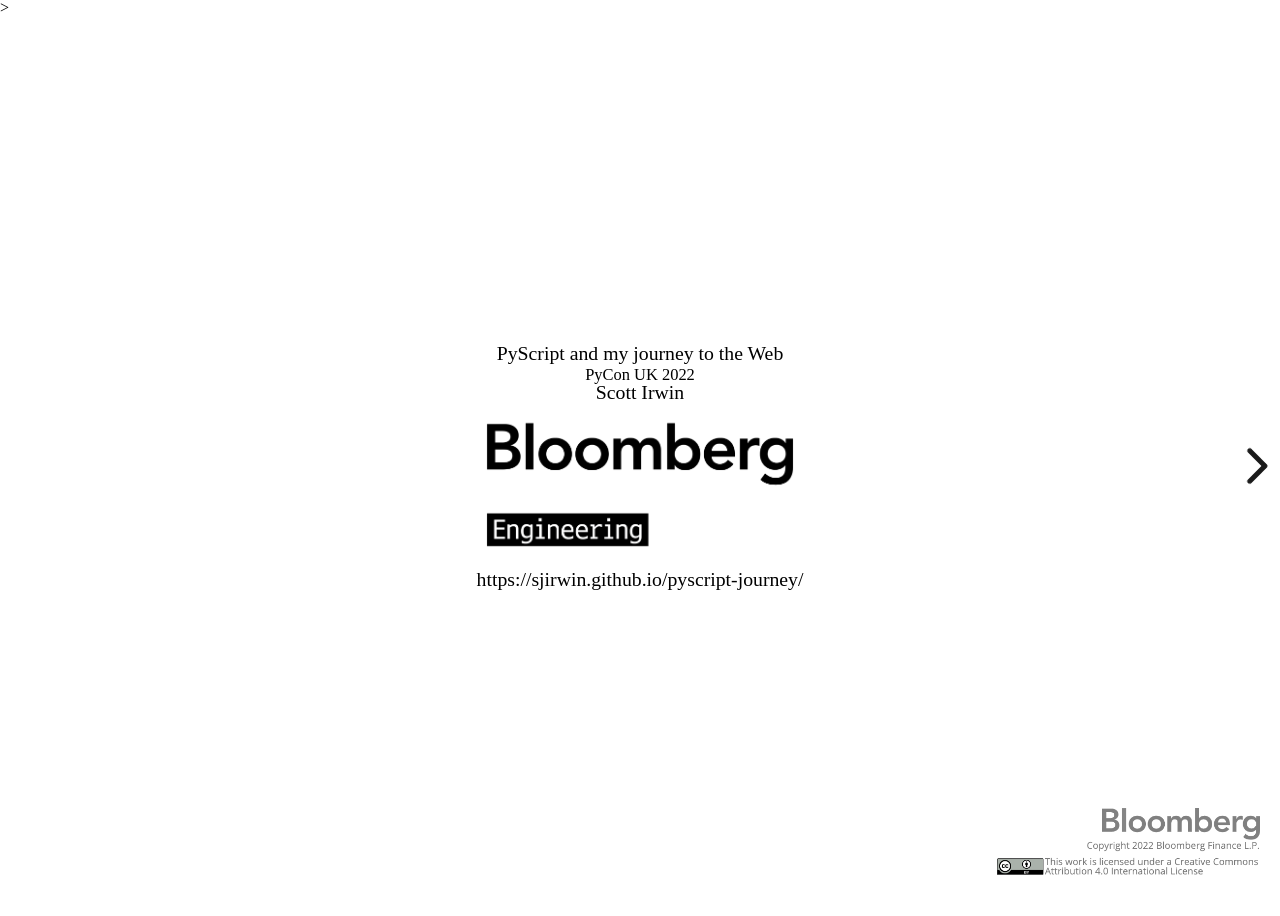
==== index.html @ 64b46bfd "boot strap reveal.js presentation" ====
<!doctype html>
<html>
	<head>
		<meta charset="utf-8">
		<meta name="viewport" content="width=device-width, initial-scale=1.0, maximum-scale=1.0, user-scalable=no">

		<title>PyScript and my journey to the Web</title>

		<link rel="stylesheet" href="dist/reset.css">
		<link rel="stylesheet" href="dist/reveal.css">
		<link rel="stylesheet" href="dist/theme/white-modified.css">

		<!-- Theme used for syntax highlighted code -->
		<link rel="stylesheet" href="plugin/highlight/monokai.css">

		<!-- re-enable footer -->>
		<link rel="stylesheet" href="styles/bloomberg.css">
	</head>
	<body>
		<div class="reveal">
			<div class="slides">
				<section data-markdown="slides.md"
                	data-separator="^^\r?\n---\r?\n$"
                 	data-separator-vertical="^\r?\n------\r?\n$"
                 	data-separator-notes="^Note:"
                 	data-charset="iso-8859-15"
                 	data-transition="slide">
        		</section>
			</div>
		</div>

		<script src="dist/reveal.js"></script>
		<script src="plugin/notes/notes.js"></script>
		<script src="plugin/markdown/markdown.js"></script>
		<script src="plugin/highlight/highlight.js"></script>
		<script>
			// More info about initialization & config:
			// - https://revealjs.com/initialization/
			// - https://revealjs.com/config/
			Reveal.initialize({
				hash: true,

				controlsLayout: 'edges',

				// Learn about plugins: https://revealjs.com/plugins/
				plugins: [ RevealMarkdown, RevealHighlight, RevealNotes ]
			});
		</script>
	</body>
	<footer><img src='images/bloomberg-copyright-with-cc-license.png'></footer>
</html>
---- dist/reveal.css ----
/*!
* reveal.js 4.3.1
* https://revealjs.com
* MIT licensed
*
* Copyright (C) 2011-2022 Hakim El Hattab, https://hakim.se
*/
.reveal .r-stretch,.reveal .stretch{max-width:none;max-height:none}.reveal pre.r-stretch code,.reveal pre.stretch code{height:100%;max-height:100%;box-sizing:border-box}.reveal .r-fit-text{display:inline-block;white-space:nowrap}.reveal .r-stack{display:grid}.reveal .r-stack>*{grid-area:1/1;margin:auto}.reveal .r-hstack,.reveal .r-vstack{display:flex}.reveal .r-hstack img,.reveal .r-hstack video,.reveal .r-vstack img,.reveal .r-vstack video{min-width:0;min-height:0;object-fit:contain}.reveal .r-vstack{flex-direction:column;align-items:center;justify-content:center}.reveal .r-hstack{flex-direction:row;align-items:center;justify-content:center}.reveal .items-stretch{align-items:stretch}.reveal .items-start{align-items:flex-start}.reveal .items-center{align-items:center}.reveal .items-end{align-items:flex-end}.reveal .justify-between{justify-content:space-between}.reveal .justify-around{justify-content:space-around}.reveal .justify-start{justify-content:flex-start}.reveal .justify-center{justify-content:center}.reveal .justify-end{justify-content:flex-end}html.reveal-full-page{width:100%;height:100%;height:100vh;height:calc(var(--vh,1vh) * 100);overflow:hidden}.reveal-viewport{height:100%;overflow:hidden;position:relative;line-height:1;margin:0;background-color:#fff;color:#000}.reveal-viewport:fullscreen{top:0!important;left:0!important;width:100%!important;height:100%!important;transform:none!important}.reveal .slides section .fragment{opacity:0;visibility:hidden;transition:all .2s ease;will-change:opacity}.reveal .slides section .fragment.visible{opacity:1;visibility:inherit}.reveal .slides section .fragment.disabled{transition:none}.reveal .slides section .fragment.grow{opacity:1;visibility:inherit}.reveal .slides section .fragment.grow.visible{transform:scale(1.3)}.reveal .slides section .fragment.shrink{opacity:1;visibility:inherit}.reveal .slides section .fragment.shrink.visible{transform:scale(.7)}.reveal .slides section .fragment.zoom-in{transform:scale(.1)}.reveal .slides section .fragment.zoom-in.visible{transform:none}.reveal .slides section .fragment.fade-out{opacity:1;visibility:inherit}.reveal .slides section .fragment.fade-out.visible{opacity:0;visibility:hidden}.reveal .slides section .fragment.semi-fade-out{opacity:1;visibility:inherit}.reveal .slides section .fragment.semi-fade-out.visible{opacity:.5;visibility:inherit}.reveal .slides section .fragment.strike{opacity:1;visibility:inherit}.reveal .slides section .fragment.strike.visible{text-decoration:line-through}.reveal .slides section .fragment.fade-up{transform:translate(0,40px)}.reveal .slides section .fragment.fade-up.visible{transform:translate(0,0)}.reveal .slides section .fragment.fade-down{transform:translate(0,-40px)}.reveal .slides section .fragment.fade-down.visible{transform:translate(0,0)}.reveal .slides section .fragment.fade-right{transform:translate(-40px,0)}.reveal .slides section .fragment.fade-right.visible{transform:translate(0,0)}.reveal .slides section .fragment.fade-left{transform:translate(40px,0)}.reveal .slides section .fragment.fade-left.visible{transform:translate(0,0)}.reveal .slides section .fragment.current-visible,.reveal .slides section .fragment.fade-in-then-out{opacity:0;visibility:hidden}.reveal .slides section .fragment.current-visible.current-fragment,.reveal .slides section .fragment.fade-in-then-out.current-fragment{opacity:1;visibility:inherit}.reveal .slides section .fragment.fade-in-then-semi-out{opacity:0;visibility:hidden}.reveal .slides section .fragment.fade-in-then-semi-out.visible{opacity:.5;visibility:inherit}.reveal .slides section .fragment.fade-in-then-semi-out.current-fragment{opacity:1;visibility:inherit}.reveal .slides section .fragment.highlight-blue,.reveal .slides section .fragment.highlight-current-blue,.reveal .slides section .fragment.highlight-current-green,.reveal .slides section .fragment.highlight-current-red,.reveal .slides section .fragment.highlight-green,.reveal .slides section .fragment.highlight-red{opacity:1;visibility:inherit}.reveal .slides section .fragment.highlight-red.visible{color:#ff2c2d}.reveal .slides section .fragment.highlight-green.visible{color:#17ff2e}.reveal .slides section .fragment.highlight-blue.visible{color:#1b91ff}.reveal .slides section .fragment.highlight-current-red.current-fragment{color:#ff2c2d}.reveal .slides section .fragment.highlight-current-green.current-fragment{color:#17ff2e}.reveal .slides section .fragment.highlight-current-blue.current-fragment{color:#1b91ff}.reveal:after{content:"";font-style:italic}.reveal iframe{z-index:1}.reveal a{position:relative}@keyframes bounce-right{0%,10%,25%,40%,50%{transform:translateX(0)}20%{transform:translateX(10px)}30%{transform:translateX(-5px)}}@keyframes bounce-left{0%,10%,25%,40%,50%{transform:translateX(0)}20%{transform:translateX(-10px)}30%{transform:translateX(5px)}}@keyframes bounce-down{0%,10%,25%,40%,50%{transform:translateY(0)}20%{transform:translateY(10px)}30%{transform:translateY(-5px)}}.reveal .controls{display:none;position:absolute;top:auto;bottom:12px;right:12px;left:auto;z-index:11;color:#000;pointer-events:none;font-size:10px}.reveal .controls button{position:absolute;padding:0;background-color:transparent;border:0;outline:0;cursor:pointer;color:currentColor;transform:scale(.9999);transition:color .2s ease,opacity .2s ease,transform .2s ease;z-index:2;pointer-events:auto;font-size:inherit;visibility:hidden;opacity:0;-webkit-appearance:none;-webkit-tap-highlight-color:transparent}.reveal .controls .controls-arrow:after,.reveal .controls .controls-arrow:before{content:"";position:absolute;top:0;left:0;width:2.6em;height:.5em;border-radius:.25em;background-color:currentColor;transition:all .15s ease,background-color .8s ease;transform-origin:.2em 50%;will-change:transform}.reveal .controls .controls-arrow{position:relative;width:3.6em;height:3.6em}.reveal .controls .controls-arrow:before{transform:translateX(.5em) translateY(1.55em) rotate(45deg)}.reveal .controls .controls-arrow:after{transform:translateX(.5em) translateY(1.55em) rotate(-45deg)}.reveal .controls .controls-arrow:hover:before{transform:translateX(.5em) translateY(1.55em) rotate(40deg)}.reveal .controls .controls-arrow:hover:after{transform:translateX(.5em) translateY(1.55em) rotate(-40deg)}.reveal .controls .controls-arrow:active:before{transform:translateX(.5em) translateY(1.55em) rotate(36deg)}.reveal .controls .controls-arrow:active:after{transform:translateX(.5em) translateY(1.55em) rotate(-36deg)}.reveal .controls .navigate-left{right:6.4em;bottom:3.2em;transform:translateX(-10px)}.reveal .controls .navigate-left.highlight{animation:bounce-left 2s 50 both ease-out}.reveal .controls .navigate-right{right:0;bottom:3.2em;transform:translateX(10px)}.reveal .controls .navigate-right .controls-arrow{transform:rotate(180deg)}.reveal .controls .navigate-right.highlight{animation:bounce-right 2s 50 both ease-out}.reveal .controls .navigate-up{right:3.2em;bottom:6.4em;transform:translateY(-10px)}.reveal .controls .navigate-up .controls-arrow{transform:rotate(90deg)}.reveal .controls .navigate-down{right:3.2em;bottom:-1.4em;padding-bottom:1.4em;transform:translateY(10px)}.reveal .controls .navigate-down .controls-arrow{transform:rotate(-90deg)}.reveal .controls .navigate-down.highlight{animation:bounce-down 2s 50 both ease-out}.reveal .controls[data-controls-back-arrows=faded] .navigate-up.enabled{opacity:.3}.reveal .controls[data-controls-back-arrows=faded] .navigate-up.enabled:hover{opacity:1}.reveal .controls[data-controls-back-arrows=hidden] .navigate-up.enabled{opacity:0;visibility:hidden}.reveal .controls .enabled{visibility:visible;opacity:.9;cursor:pointer;transform:none}.reveal .controls .enabled.fragmented{opacity:.5}.reveal .controls .enabled.fragmented:hover,.reveal .controls .enabled:hover{opacity:1}.reveal:not(.rtl) .controls[data-controls-back-arrows=faded] .navigate-left.enabled{opacity:.3}.reveal:not(.rtl) .controls[data-controls-back-arrows=faded] .navigate-left.enabled:hover{opacity:1}.reveal:not(.rtl) .controls[data-controls-back-arrows=hidden] .navigate-left.enabled{opacity:0;visibility:hidden}.reveal.rtl .controls[data-controls-back-arrows=faded] .navigate-right.enabled{opacity:.3}.reveal.rtl .controls[data-controls-back-arrows=faded] .navigate-right.enabled:hover{opacity:1}.reveal.rtl .controls[data-controls-back-arrows=hidden] .navigate-right.enabled{opacity:0;visibility:hidden}.reveal[data-navigation-mode=linear].has-horizontal-slides .navigate-down,.reveal[data-navigation-mode=linear].has-horizontal-slides .navigate-up{display:none}.reveal:not(.has-vertical-slides) .controls .navigate-left,.reveal[data-navigation-mode=linear].has-horizontal-slides .navigate-left{bottom:1.4em;right:5.5em}.reveal:not(.has-vertical-slides) .controls .navigate-right,.reveal[data-navigation-mode=linear].has-horizontal-slides .navigate-right{bottom:1.4em;right:.5em}.reveal:not(.has-horizontal-slides) .controls .navigate-up{right:1.4em;bottom:5em}.reveal:not(.has-horizontal-slides) .controls .navigate-down{right:1.4em;bottom:.5em}.reveal.has-dark-background .controls{color:#fff}.reveal.has-light-background .controls{color:#000}.reveal.no-hover .controls .controls-arrow:active:before,.reveal.no-hover .controls .controls-arrow:hover:before{transform:translateX(.5em) translateY(1.55em) rotate(45deg)}.reveal.no-hover .controls .controls-arrow:active:after,.reveal.no-hover .controls .controls-arrow:hover:after{transform:translateX(.5em) translateY(1.55em) rotate(-45deg)}@media screen and (min-width:500px){.reveal .controls[data-controls-layout=edges]{top:0;right:0;bottom:0;left:0}.reveal .controls[data-controls-layout=edges] .navigate-down,.reveal .controls[data-controls-layout=edges] .navigate-left,.reveal .controls[data-controls-layout=edges] .navigate-right,.reveal .controls[data-controls-layout=edges] .navigate-up{bottom:auto;right:auto}.reveal .controls[data-controls-layout=edges] .navigate-left{top:50%;left:.8em;margin-top:-1.8em}.reveal .controls[data-controls-layout=edges] .navigate-right{top:50%;right:.8em;margin-top:-1.8em}.reveal .controls[data-controls-layout=edges] .navigate-up{top:.8em;left:50%;margin-left:-1.8em}.reveal .controls[data-controls-layout=edges] .navigate-down{bottom:-.3em;left:50%;margin-left:-1.8em}}.reveal .progress{position:absolute;display:none;height:3px;width:100%;bottom:0;left:0;z-index:10;background-color:rgba(0,0,0,.2);color:#fff}.reveal .progress:after{content:"";display:block;position:absolute;height:10px;width:100%;top:-10px}.reveal .progress span{display:block;height:100%;width:100%;background-color:currentColor;transition:transform .8s cubic-bezier(.26,.86,.44,.985);transform-origin:0 0;transform:scaleX(0)}.reveal .slide-number{position:absolute;display:block;right:8px;bottom:8px;z-index:31;font-family:Helvetica,sans-serif;font-size:12px;line-height:1;color:#fff;background-color:rgba(0,0,0,.4);padding:5px}.reveal .slide-number a{color:currentColor}.reveal .slide-number-delimiter{margin:0 3px}.reveal{position:relative;width:100%;height:100%;overflow:hidden;touch-action:pinch-zoom}.reveal.embedded{touch-action:pan-y}.reveal .slides{position:absolute;width:100%;height:100%;top:0;right:0;bottom:0;left:0;margin:auto;pointer-events:none;overflow:visible;z-index:1;text-align:center;perspective:600px;perspective-origin:50% 40%}.reveal .slides>section{perspective:600px}.reveal .slides>section,.reveal .slides>section>section{display:none;position:absolute;width:100%;pointer-events:auto;z-index:10;transform-style:flat;transition:transform-origin .8s cubic-bezier(.26,.86,.44,.985),transform .8s cubic-bezier(.26,.86,.44,.985),visibility .8s cubic-bezier(.26,.86,.44,.985),opacity .8s cubic-bezier(.26,.86,.44,.985)}.reveal[data-transition-speed=fast] .slides section{transition-duration:.4s}.reveal[data-transition-speed=slow] .slides section{transition-duration:1.2s}.reveal .slides section[data-transition-speed=fast]{transition-duration:.4s}.reveal .slides section[data-transition-speed=slow]{transition-duration:1.2s}.reveal .slides>section.stack{padding-top:0;padding-bottom:0;pointer-events:none;height:100%}.reveal .slides>section.present,.reveal .slides>section>section.present{display:block;z-index:11;opacity:1}.reveal .slides>section:empty,.reveal .slides>section>section:empty,.reveal .slides>section>section[data-background-interactive],.reveal .slides>section[data-background-interactive]{pointer-events:none}.reveal.center,.reveal.center .slides,.reveal.center .slides section{min-height:0!important}.reveal .slides>section:not(.present),.reveal .slides>section>section:not(.present){pointer-events:none}.reveal.overview .slides>section,.reveal.overview .slides>section>section{pointer-events:auto}.reveal .slides>section.future,.reveal .slides>section.future>section,.reveal .slides>section.past,.reveal .slides>section.past>section,.reveal .slides>section>section.future,.reveal .slides>section>section.past{opacity:0}.reveal .slides>section[data-transition=slide].past,.reveal .slides>section[data-transition~=slide-out].past,.reveal.slide .slides>section:not([data-transition]).past{transform:translate(-150%,0)}.reveal .slides>section[data-transition=slide].future,.reveal .slides>section[data-transition~=slide-in].future,.reveal.slide .slides>section:not([data-transition]).future{transform:translate(150%,0)}.reveal .slides>section>section[data-transition=slide].past,.reveal .slides>section>section[data-transition~=slide-out].past,.reveal.slide .slides>section>section:not([data-transition]).past{transform:translate(0,-150%)}.reveal .slides>section>section[data-transition=slide].future,.reveal .slides>section>section[data-transition~=slide-in].future,.reveal.slide .slides>section>section:not([data-transition]).future{transform:translate(0,150%)}.reveal .slides>section[data-transition=linear].past,.reveal .slides>section[data-transition~=linear-out].past,.reveal.linear .slides>section:not([data-transition]).past{transform:translate(-150%,0)}.reveal .slides>section[data-transition=linear].future,.reveal .slides>section[data-transition~=linear-in].future,.reveal.linear .slides>section:not([data-transition]).future{transform:translate(150%,0)}.reveal .slides>section>section[data-transition=linear].past,.reveal .slides>section>section[data-transition~=linear-out].past,.reveal.linear .slides>section>section:not([data-transition]).past{transform:translate(0,-150%)}.reveal .slides>section>section[data-transition=linear].future,.reveal .slides>section>section[data-transition~=linear-in].future,.reveal.linear .slides>section>section:not([data-transition]).future{transform:translate(0,150%)}.reveal .slides section[data-transition=default].stack,.reveal.default .slides section.stack{transform-style:preserve-3d}.reveal .slides>section[data-transition=default].past,.reveal .slides>section[data-transition~=default-out].past,.reveal.default .slides>section:not([data-transition]).past{transform:translate3d(-100%,0,0) rotateY(-90deg) translate3d(-100%,0,0)}.reveal .slides>section[data-transition=default].future,.reveal .slides>section[data-transition~=default-in].future,.reveal.default .slides>section:not([data-transition]).future{transform:translate3d(100%,0,0) rotateY(90deg) translate3d(100%,0,0)}.reveal .slides>section>section[data-transition=default].past,.reveal .slides>section>section[data-transition~=default-out].past,.reveal.default .slides>section>section:not([data-transition]).past{transform:translate3d(0,-300px,0) rotateX(70deg) translate3d(0,-300px,0)}.reveal .slides>section>section[data-transition=default].future,.reveal .slides>section>section[data-transition~=default-in].future,.reveal.default .slides>section>section:not([data-transition]).future{transform:translate3d(0,300px,0) rotateX(-70deg) translate3d(0,300px,0)}.reveal .slides section[data-transition=convex].stack,.reveal.convex .slides section.stack{transform-style:preserve-3d}.reveal .slides>section[data-transition=convex].past,.reveal .slides>section[data-transition~=convex-out].past,.reveal.convex .slides>section:not([data-transition]).past{transform:translate3d(-100%,0,0) rotateY(-90deg) translate3d(-100%,0,0)}.reveal .slides>section[data-transition=convex].future,.reveal .slides>section[data-transition~=convex-in].future,.reveal.convex .slides>section:not([data-transition]).future{transform:translate3d(100%,0,0) rotateY(90deg) translate3d(100%,0,0)}.reveal .slides>section>section[data-transition=convex].past,.reveal .slides>section>section[data-transition~=convex-out].past,.reveal.convex .slides>section>section:not([data-transition]).past{transform:translate3d(0,-300px,0) rotateX(70deg) translate3d(0,-300px,0)}.reveal .slides>section>section[data-transition=convex].future,.reveal .slides>section>section[data-transition~=convex-in].future,.reveal.convex .slides>section>section:not([data-transition]).future{transform:translate3d(0,300px,0) rotateX(-70deg) translate3d(0,300px,0)}.reveal .slides section[data-transition=concave].stack,.reveal.concave .slides section.stack{transform-style:preserve-3d}.reveal .slides>section[data-transition=concave].past,.reveal .slides>section[data-transition~=concave-out].past,.reveal.concave .slides>section:not([data-transition]).past{transform:translate3d(-100%,0,0) rotateY(90deg) translate3d(-100%,0,0)}.reveal .slides>section[data-transition=concave].future,.reveal .slides>section[data-transition~=concave-in].future,.reveal.concave .slides>section:not([data-transition]).future{transform:translate3d(100%,0,0) rotateY(-90deg) translate3d(100%,0,0)}.reveal .slides>section>section[data-transition=concave].past,.reveal .slides>section>section[data-transition~=concave-out].past,.reveal.concave .slides>section>section:not([data-transition]).past{transform:translate3d(0,-80%,0) rotateX(-70deg) translate3d(0,-80%,0)}.reveal .slides>section>section[data-transition=concave].future,.reveal .slides>section>section[data-transition~=concave-in].future,.reveal.concave .slides>section>section:not([data-transition]).future{transform:translate3d(0,80%,0) rotateX(70deg) translate3d(0,80%,0)}.reveal .slides section[data-transition=zoom],.reveal.zoom .slides section:not([data-transition]){transition-timing-function:ease}.reveal .slides>section[data-transition=zoom].past,.reveal .slides>section[data-transition~=zoom-out].past,.reveal.zoom .slides>section:not([data-transition]).past{visibility:hidden;transform:scale(16)}.reveal .slides>section[data-transition=zoom].future,.reveal .slides>section[data-transition~=zoom-in].future,.reveal.zoom .slides>section:not([data-transition]).future{visibility:hidden;transform:scale(.2)}.reveal .slides>section>section[data-transition=zoom].past,.reveal .slides>section>section[data-transition~=zoom-out].past,.reveal.zoom .slides>section>section:not([data-transition]).past{transform:scale(16)}.reveal .slides>section>section[data-transition=zoom].future,.reveal .slides>section>section[data-transition~=zoom-in].future,.reveal.zoom .slides>section>section:not([data-transition]).future{transform:scale(.2)}.reveal.cube .slides{perspective:1300px}.reveal.cube .slides section{padding:30px;min-height:700px;backface-visibility:hidden;box-sizing:border-box;transform-style:preserve-3d}.reveal.center.cube .slides section{min-height:0}.reveal.cube .slides section:not(.stack):before{content:"";position:absolute;display:block;width:100%;height:100%;left:0;top:0;background:rgba(0,0,0,.1);border-radius:4px;transform:translateZ(-20px)}.reveal.cube .slides section:not(.stack):after{content:"";position:absolute;display:block;width:90%;height:30px;left:5%;bottom:0;background:0 0;z-index:1;border-radius:4px;box-shadow:0 95px 25px rgba(0,0,0,.2);transform:translateZ(-90px) rotateX(65deg)}.reveal.cube .slides>section.stack{padding:0;background:0 0}.reveal.cube .slides>section.past{transform-origin:100% 0;transform:translate3d(-100%,0,0) rotateY(-90deg)}.reveal.cube .slides>section.future{transform-origin:0 0;transform:translate3d(100%,0,0) rotateY(90deg)}.reveal.cube .slides>section>section.past{transform-origin:0 100%;transform:translate3d(0,-100%,0) rotateX(90deg)}.reveal.cube .slides>section>section.future{transform-origin:0 0;transform:translate3d(0,100%,0) rotateX(-90deg)}.reveal.page .slides{perspective-origin:0 50%;perspective:3000px}.reveal.page .slides section{padding:30px;min-height:700px;box-sizing:border-box;transform-style:preserve-3d}.reveal.page .slides section.past{z-index:12}.reveal.page .slides section:not(.stack):before{content:"";position:absolute;display:block;width:100%;height:100%;left:0;top:0;background:rgba(0,0,0,.1);transform:translateZ(-20px)}.reveal.page .slides section:not(.stack):after{content:"";position:absolute;display:block;width:90%;height:30px;left:5%;bottom:0;background:0 0;z-index:1;border-radius:4px;box-shadow:0 95px 25px rgba(0,0,0,.2);-webkit-transform:translateZ(-90px) rotateX(65deg)}.reveal.page .slides>section.stack{padding:0;background:0 0}.reveal.page .slides>section.past{transform-origin:0 0;transform:translate3d(-40%,0,0) rotateY(-80deg)}.reveal.page .slides>section.future{transform-origin:100% 0;transform:translate3d(0,0,0)}.reveal.page .slides>section>section.past{transform-origin:0 0;transform:translate3d(0,-40%,0) rotateX(80deg)}.reveal.page .slides>section>section.future{transform-origin:0 100%;transform:translate3d(0,0,0)}.reveal .slides section[data-transition=fade],.reveal.fade .slides section:not([data-transition]),.reveal.fade .slides>section>section:not([data-transition]){transform:none;transition:opacity .5s}.reveal.fade.overview .slides section,.reveal.fade.overview .slides>section>section{transition:none}.reveal .slides section[data-transition=none],.reveal.none .slides section:not([data-transition]){transform:none;transition:none}.reveal .pause-overlay{position:absolute;top:0;left:0;width:100%;height:100%;background:#000;visibility:hidden;opacity:0;z-index:100;transition:all 1s ease}.reveal .pause-overlay .resume-button{position:absolute;bottom:20px;right:20px;color:#ccc;border-radius:2px;padding:6px 14px;border:2px solid #ccc;font-size:16px;background:0 0;cursor:pointer}.reveal .pause-overlay .resume-button:hover{color:#fff;border-color:#fff}.reveal.paused .pause-overlay{visibility:visible;opacity:1}.reveal .no-transition,.reveal .no-transition *,.reveal .slides.disable-slide-transitions section{transition:none!important}.reveal .slides.disable-slide-transitions section{transform:none!important}.reveal .backgrounds{position:absolute;width:100%;height:100%;top:0;left:0;perspective:600px}.reveal .slide-background{display:none;position:absolute;width:100%;height:100%;opacity:0;visibility:hidden;overflow:hidden;background-color:rgba(0,0,0,0);transition:all .8s cubic-bezier(.26,.86,.44,.985)}.reveal .slide-background-content{position:absolute;width:100%;height:100%;background-position:50% 50%;background-repeat:no-repeat;background-size:cover}.reveal .slide-background.stack{display:block}.reveal .slide-background.present{opacity:1;visibility:visible;z-index:2}.print-pdf .reveal .slide-background{opacity:1!important;visibility:visible!important}.reveal .slide-background video{position:absolute;width:100%;height:100%;max-width:none;max-height:none;top:0;left:0;object-fit:cover}.reveal .slide-background[data-background-size=contain] video{object-fit:contain}.reveal>.backgrounds .slide-background[data-background-transition=none],.reveal[data-background-transition=none]>.backgrounds .slide-background:not([data-background-transition]){transition:none}.reveal>.backgrounds .slide-background[data-background-transition=slide],.reveal[data-background-transition=slide]>.backgrounds .slide-background:not([data-background-transition]){opacity:1}.reveal>.backgrounds .slide-background.past[data-background-transition=slide],.reveal[data-background-transition=slide]>.backgrounds .slide-background.past:not([data-background-transition]){transform:translate(-100%,0)}.reveal>.backgrounds .slide-background.future[data-background-transition=slide],.reveal[data-background-transition=slide]>.backgrounds .slide-background.future:not([data-background-transition]){transform:translate(100%,0)}.reveal>.backgrounds .slide-background>.slide-background.past[data-background-transition=slide],.reveal[data-background-transition=slide]>.backgrounds .slide-background>.slide-background.past:not([data-background-transition]){transform:translate(0,-100%)}.reveal>.backgrounds .slide-background>.slide-background.future[data-background-transition=slide],.reveal[data-background-transition=slide]>.backgrounds .slide-background>.slide-background.future:not([data-background-transition]){transform:translate(0,100%)}.reveal>.backgrounds .slide-background.past[data-background-transition=convex],.reveal[data-background-transition=convex]>.backgrounds .slide-background.past:not([data-background-transition]){opacity:0;transform:translate3d(-100%,0,0) rotateY(-90deg) translate3d(-100%,0,0)}.reveal>.backgrounds .slide-background.future[data-background-transition=convex],.reveal[data-background-transition=convex]>.backgrounds .slide-background.future:not([data-background-transition]){opacity:0;transform:translate3d(100%,0,0) rotateY(90deg) translate3d(100%,0,0)}.reveal>.backgrounds .slide-background>.slide-background.past[data-background-transition=convex],.reveal[data-background-transition=convex]>.backgrounds .slide-background>.slide-background.past:not([data-background-transition]){opacity:0;transform:translate3d(0,-100%,0) rotateX(90deg) translate3d(0,-100%,0)}.reveal>.backgrounds .slide-background>.slide-background.future[data-background-transition=convex],.reveal[data-background-transition=convex]>.backgrounds .slide-background>.slide-background.future:not([data-background-transition]){opacity:0;transform:translate3d(0,100%,0) rotateX(-90deg) translate3d(0,100%,0)}.reveal>.backgrounds .slide-background.past[data-background-transition=concave],.reveal[data-background-transition=concave]>.backgrounds .slide-background.past:not([data-background-transition]){opacity:0;transform:translate3d(-100%,0,0) rotateY(90deg) translate3d(-100%,0,0)}.reveal>.backgrounds .slide-background.future[data-background-transition=concave],.reveal[data-background-transition=concave]>.backgrounds .slide-background.future:not([data-background-transition]){opacity:0;transform:translate3d(100%,0,0) rotateY(-90deg) translate3d(100%,0,0)}.reveal>.backgrounds .slide-background>.slide-background.past[data-background-transition=concave],.reveal[data-background-transition=concave]>.backgrounds .slide-background>.slide-background.past:not([data-background-transition]){opacity:0;transform:translate3d(0,-100%,0) rotateX(-90deg) translate3d(0,-100%,0)}.reveal>.backgrounds .slide-background>.slide-background.future[data-background-transition=concave],.reveal[data-background-transition=concave]>.backgrounds .slide-background>.slide-background.future:not([data-background-transition]){opacity:0;transform:translate3d(0,100%,0) rotateX(90deg) translate3d(0,100%,0)}.reveal>.backgrounds .slide-background[data-background-transition=zoom],.reveal[data-background-transition=zoom]>.backgrounds .slide-background:not([data-background-transition]){transition-timing-function:ease}.reveal>.backgrounds .slide-background.past[data-background-transition=zoom],.reveal[data-background-transition=zoom]>.backgrounds .slide-background.past:not([data-background-transition]){opacity:0;visibility:hidden;transform:scale(16)}.reveal>.backgrounds .slide-background.future[data-background-transition=zoom],.reveal[data-background-transition=zoom]>.backgrounds .slide-background.future:not([data-background-transition]){opacity:0;visibility:hidden;transform:scale(.2)}.reveal>.backgrounds .slide-background>.slide-background.past[data-background-transition=zoom],.reveal[data-background-transition=zoom]>.backgrounds .slide-background>.slide-background.past:not([data-background-transition]){opacity:0;visibility:hidden;transform:scale(16)}.reveal>.backgrounds .slide-background>.slide-background.future[data-background-transition=zoom],.reveal[data-background-transition=zoom]>.backgrounds .slide-background>.slide-background.future:not([data-background-transition]){opacity:0;visibility:hidden;transform:scale(.2)}.reveal[data-transition-speed=fast]>.backgrounds .slide-background{transition-duration:.4s}.reveal[data-transition-speed=slow]>.backgrounds .slide-background{transition-duration:1.2s}.reveal [data-auto-animate-target^=unmatched]{will-change:opacity}.reveal section[data-auto-animate]:not(.stack):not([data-auto-animate=running]) [data-auto-animate-target^=unmatched]{opacity:0}.reveal.overview{perspective-origin:50% 50%;perspective:700px}.reveal.overview .slides{-moz-transform-style:preserve-3d}.reveal.overview .slides section{height:100%;top:0!important;opacity:1!important;overflow:hidden;visibility:visible!important;cursor:pointer;box-sizing:border-box}.reveal.overview .slides section.present,.reveal.overview .slides section:hover{outline:10px solid rgba(150,150,150,.4);outline-offset:10px}.reveal.overview .slides section .fragment{opacity:1;transition:none}.reveal.overview .slides section:after,.reveal.overview .slides section:before{display:none!important}.reveal.overview .slides>section.stack{padding:0;top:0!important;background:0 0;outline:0;overflow:visible}.reveal.overview .backgrounds{perspective:inherit;-moz-transform-style:preserve-3d}.reveal.overview .backgrounds .slide-background{opacity:1;visibility:visible;outline:10px solid rgba(150,150,150,.1);outline-offset:10px}.reveal.overview .backgrounds .slide-background.stack{overflow:visible}.reveal.overview .slides section,.reveal.overview-deactivating .slides section{transition:none}.reveal.overview .backgrounds .slide-background,.reveal.overview-deactivating .backgrounds .slide-background{transition:none}.reveal.rtl .slides,.reveal.rtl .slides h1,.reveal.rtl .slides h2,.reveal.rtl .slides h3,.reveal.rtl .slides h4,.reveal.rtl .slides h5,.reveal.rtl .slides h6{direction:rtl;font-family:sans-serif}.reveal.rtl code,.reveal.rtl pre{direction:ltr}.reveal.rtl ol,.reveal.rtl ul{text-align:right}.reveal.rtl .progress span{transform-origin:100% 0}.reveal.has-parallax-background .backgrounds{transition:all .8s ease}.reveal.has-parallax-background[data-transition-speed=fast] .backgrounds{transition-duration:.4s}.reveal.has-parallax-background[data-transition-speed=slow] .backgrounds{transition-duration:1.2s}.reveal>.overlay{position:absolute;top:0;left:0;width:100%;height:100%;z-index:1000;background:rgba(0,0,0,.9);transition:all .3s ease}.reveal>.overlay .spinner{position:absolute;display:block;top:50%;left:50%;width:32px;height:32px;margin:-16px 0 0 -16px;z-index:10;background-image:url([data-uri]%2F%2F%2F6%2Bvr8nJybW1tcDAwOjo6Nvb26ioqKOjo7Ozs%2FLy8vz8%2FAAAAAAAAAAAACH%2FC05FVFNDQVBFMi4wAwEAAAAh%2FhpDcmVhdGVkIHdpdGggYWpheGxvYWQuaW5mbwAh%[base64]%2FV%2FnmOM82XiHRLYKhKP1oZmADdEAAAh%2BQQJCgAAACwAAAAAIAAgAAAE6hDISWlZpOrNp1lGNRSdRpDUolIGw5RUYhhHukqFu8DsrEyqnWThGvAmhVlteBvojpTDDBUEIFwMFBRAmBkSgOrBFZogCASwBDEY%2FCZSg7GSE0gSCjQBMVG023xWBhklAnoEdhQEfyNqMIcKjhRsjEdnezB%2BA4k8gTwJhFuiW4dokXiloUepBAp5qaKpp6%2BHo7aWW54wl7obvEe0kRuoplCGepwSx2jJvqHEmGt6whJpGpfJCHmOoNHKaHx61WiSR92E4lbFoq%2BB6QDtuetcaBPnW6%2BO7wDHpIiK9SaVK5GgV543tzjgGcghAgAh%[base64]%2B%2BG%2Bw48edZPK%2BM6hLJpQg484enXIdQFSS1u6UhksENEQAAIfkECQoAAAAsAAAAACAAIAAABOcQyEmpGKLqzWcZRVUQnZYg1aBSh2GUVEIQ2aQOE%2BG%2BcD4ntpWkZQj1JIiZIogDFFyHI0UxQwFugMSOFIPJftfVAEoZLBbcLEFhlQiqGp1Vd140AUklUN3eCA51C1EWMzMCezCBBmkxVIVHBWd3HHl9JQOIJSdSnJ0TDKChCwUJjoWMPaGqDKannasMo6WnM562R5YluZRwur0wpgqZE7NKUm%2BFNRPIhjBJxKZteWuIBMN4zRMIVIhffcgojwCF117i4nlLnY5ztRLsnOk%2BaV%2BoJY7V7m76PdkS4trKcdg0Zc0tTcKkRAAAIfkECQoAAAAsAAAAACAAIAAABO4QyEkpKqjqzScpRaVkXZWQEximw1BSCUEIlDohrft6cpKCk5xid5MNJTaAIkekKGQkWyKHkvhKsR7ARmitkAYDYRIbUQRQjWBwJRzChi9CRlBcY1UN4g0%[base64]%[base64]%2BE71SRQeyqUToLA7VxF0JDyIQh%2FMVVPMt1ECZlfcjZJ9mIKoaTl1MRIl5o4CUKXOwmyrCInCKqcWtvadL2SYhyASyNDJ0uIiRMDjI0Fd30%2FiI2UA5GSS5UDj2l6NoqgOgN4gksEBgYFf0FDqKgHnyZ9OX8HrgYHdHpcHQULXAS2qKpENRg7eAMLC7kTBaixUYFkKAzWAAnLC7FLVxLWDBLKCwaKTULgEwbLA4hJtOkSBNqITT3xEgfLpBtzE%2FjiuL04RGEBgwWhShRgQExHBAAh%2BQQJCgAAACwAAAAAIAAgAAAE7xDISWlSqerNpyJKhWRdlSAVoVLCWk6JKlAqAavhO9UkUHsqlE6CwO1cRdCQ8iEIfzFVTzLdRAmZX3I2SfZiCqGk5dTESJeaOAlClzsJsqwiJwiqnFrb2nS9kmIcgEsjQydLiIlHehhpejaIjzh9eomSjZR%[base64]%2BE71SRQeyqUToLA7VxF0JDyIQh%[base64]%2BE71SRQeyqUToLA7VxF0JDyIQh%2FMVVPMt1ECZlfcjZJ9mIKoaTl1MRIl5o4CUKXOwmyrCInCKqcWtvadL2SYhyASyNDJ0uIiUd6GAULDJCRiXo1CpGXDJOUjY%2BYip9DhToJA4RBLwMLCwVDfRgbBAaqqoZ1XBMHswsHtxtFaH1iqaoGNgAIxRpbFAgfPQSqpbgGBqUD1wBXeCYp1AYZ19JJOYgH1KwA4UBvQwXUBxPqVD9L3sbp2BNk2xvvFPJd%2BMFCN6HAAIKgNggY0KtEBAAh%[base64]%2BvsYMDAzZQPC9VCNkDWUhGkuE5PxJNwiUK4UfLzOlD4WvzAHaoG9nxPi5d%2BjYUqfAhhykOFwJWiAAAIfkECQoAAAAsAAAAACAAIAAABPAQyElpUqnqzaciSoVkXVUMFaFSwlpOCcMYlErAavhOMnNLNo8KsZsMZItJEIDIFSkLGQoQTNhIsFehRww2CQLKF0tYGKYSg%2BygsZIuNqJksKgbfgIGepNo2cIUB3V1B3IvNiBYNQaDSTtfhhx0CwVPI0UJe0%2Bbm4g5VgcGoqOcnjmjqDSdnhgEoamcsZuXO1aWQy8KAwOAuTYYGwi7w5h%2BKr0SJ8MFihpNbx%2B4Erq7BYBuzsdiH1jCAzoSfl0rVirNbRXlBBlLX%2BBP0XJLAPGzTkAuAOqb0WT5AH7OcdCm5B8TgRwSRKIHQtaLCwg1RAAAOwAAAAAAAAAAAA%3D%3D);visibility:visible;opacity:.6;transition:all .3s ease}.reveal>.overlay header{position:absolute;left:0;top:0;width:100%;padding:5px;z-index:2;box-sizing:border-box}.reveal>.overlay header a{display:inline-block;width:40px;height:40px;line-height:36px;padding:0 10px;float:right;opacity:.6;box-sizing:border-box}.reveal>.overlay header a:hover{opacity:1}.reveal>.overlay header a .icon{display:inline-block;width:20px;height:20px;background-position:50% 50%;background-size:100%;background-repeat:no-repeat}.reveal>.overlay header a.close .icon{background-image:url([data-uri])}.reveal>.overlay header a.external .icon{background-image:url([data-uri])}.reveal>.overlay .viewport{position:absolute;display:flex;top:50px;right:0;bottom:0;left:0}.reveal>.overlay.overlay-preview .viewport iframe{width:100%;height:100%;max-width:100%;max-height:100%;border:0;opacity:0;visibility:hidden;transition:all .3s ease}.reveal>.overlay.overlay-preview.loaded .viewport iframe{opacity:1;visibility:visible}.reveal>.overlay.overlay-preview.loaded .viewport-inner{position:absolute;z-index:-1;left:0;top:45%;width:100%;text-align:center;letter-spacing:normal}.reveal>.overlay.overlay-preview .x-frame-error{opacity:0;transition:opacity .3s ease .3s}.reveal>.overlay.overlay-preview.loaded .x-frame-error{opacity:1}.reveal>.overlay.overlay-preview.loaded .spinner{opacity:0;visibility:hidden;transform:scale(.2)}.reveal>.overlay.overlay-help .viewport{overflow:auto;color:#fff}.reveal>.overlay.overlay-help .viewport .viewport-inner{width:600px;margin:auto;padding:20px 20px 80px 20px;text-align:center;letter-spacing:normal}.reveal>.overlay.overlay-help .viewport .viewport-inner .title{font-size:20px}.reveal>.overlay.overlay-help .viewport .viewport-inner table{border:1px solid #fff;border-collapse:collapse;font-size:16px}.reveal>.overlay.overlay-help .viewport .viewport-inner table td,.reveal>.overlay.overlay-help .viewport .viewport-inner table th{width:200px;padding:14px;border:1px solid #fff;vertical-align:middle}.reveal>.overlay.overlay-help .viewport .viewport-inner table th{padding-top:20px;padding-bottom:20px}.reveal .playback{position:absolute;left:15px;bottom:20px;z-index:30;cursor:pointer;transition:all .4s ease;-webkit-tap-highlight-color:transparent}.reveal.overview .playback{opacity:0;visibility:hidden}.reveal .hljs{min-height:100%}.reveal .hljs table{margin:initial}.reveal .hljs-ln-code,.reveal .hljs-ln-numbers{padding:0;border:0}.reveal .hljs-ln-numbers{opacity:.6;padding-right:.75em;text-align:right;vertical-align:top}.reveal .hljs.has-highlights tr:not(.highlight-line){opacity:.4}.reveal .hljs:not(:first-child).fragment{position:absolute;top:0;left:0;width:100%;box-sizing:border-box}.reveal pre[data-auto-animate-target]{overflow:hidden}.reveal pre[data-auto-animate-target] code{height:100%}.reveal .roll{display:inline-block;line-height:1.2;overflow:hidden;vertical-align:top;perspective:400px;perspective-origin:50% 50%}.reveal .roll:hover{background:0 0;text-shadow:none}.reveal .roll span{display:block;position:relative;padding:0 2px;pointer-events:none;transition:all .4s ease;transform-origin:50% 0;transform-style:preserve-3d;backface-visibility:hidden}.reveal .roll:hover span{background:rgba(0,0,0,.5);transform:translate3d(0,0,-45px) rotateX(90deg)}.reveal .roll span:after{content:attr(data-title);display:block;position:absolute;left:0;top:0;padding:0 2px;backface-visibility:hidden;transform-origin:50% 0;transform:translate3d(0,110%,0) rotateX(-90deg)}.reveal aside.notes{display:none}.reveal .speaker-notes{display:none;position:absolute;width:33.3333333333%;height:100%;top:0;left:100%;padding:14px 18px 14px 18px;z-index:1;font-size:18px;line-height:1.4;border:1px solid rgba(0,0,0,.05);color:#222;background-color:#f5f5f5;overflow:auto;box-sizing:border-box;text-align:left;font-family:Helvetica,sans-serif;-webkit-overflow-scrolling:touch}.reveal .speaker-notes .notes-placeholder{color:#ccc;font-style:italic}.reveal .speaker-notes:focus{outline:0}.reveal .speaker-notes:before{content:"Speaker notes";display:block;margin-bottom:10px;opacity:.5}.reveal.show-notes{max-width:75%;overflow:visible}.reveal.show-notes .speaker-notes{display:block}@media screen and (min-width:1600px){.reveal .speaker-notes{font-size:20px}}@media screen and (max-width:1024px){.reveal.show-notes{border-left:0;max-width:none;max-height:70%;max-height:70vh;overflow:visible}.reveal.show-notes .speaker-notes{top:100%;left:0;width:100%;height:30vh;border:0}}@media screen and (max-width:600px){.reveal.show-notes{max-height:60%;max-height:60vh}.reveal.show-notes .speaker-notes{top:100%;height:40vh}.reveal .speaker-notes{font-size:14px}}.zoomed .reveal *,.zoomed .reveal :after,.zoomed .reveal :before{backface-visibility:visible!important}.zoomed .reveal .controls,.zoomed .reveal .progress{opacity:0}.zoomed .reveal .roll span{background:0 0}.zoomed .reveal .roll span:after{visibility:hidden}html.print-pdf *{-webkit-print-color-adjust:exact}html.print-pdf{width:100%;height:100%;overflow:visible}html.print-pdf body{margin:0 auto!important;border:0;padding:0;float:none!important;overflow:visible}html.print-pdf .nestedarrow,html.print-pdf .reveal .controls,html.print-pdf .reveal .playback,html.print-pdf .reveal .progress,html.print-pdf .reveal.overview,html.print-pdf .state-background{display:none!important}html.print-pdf .reveal pre code{overflow:hidden!important;font-family:Courier,"Courier New",monospace!important}html.print-pdf .reveal{width:auto!important;height:auto!important;overflow:hidden!important}html.print-pdf .reveal .slides{position:static;width:100%!important;height:auto!important;zoom:1!important;pointer-events:initial;left:auto;top:auto;margin:0!important;padding:0!important;overflow:visible;display:block;perspective:none;perspective-origin:50% 50%}html.print-pdf .reveal .slides .pdf-page{position:relative;overflow:hidden;z-index:1;page-break-after:always}html.print-pdf .reveal .slides section{visibility:visible!important;display:block!important;position:absolute!important;margin:0!important;padding:0!important;box-sizing:border-box!important;min-height:1px;opacity:1!important;transform-style:flat!important;transform:none!important}html.print-pdf .reveal section.stack{position:relative!important;margin:0!important;padding:0!important;page-break-after:avoid!important;height:auto!important;min-height:auto!important}html.print-pdf .reveal img{box-shadow:none}html.print-pdf .reveal .backgrounds{display:none}html.print-pdf .reveal .slide-background{display:block!important;position:absolute;top:0;left:0;width:100%;height:100%;z-index:auto!important}html.print-pdf .reveal.show-notes{max-width:none;max-height:none}html.print-pdf .reveal .speaker-notes-pdf{display:block;width:100%;height:auto;max-height:none;top:auto;right:auto;bottom:auto;left:auto;z-index:100}html.print-pdf .reveal .speaker-notes-pdf[data-layout=separate-page]{position:relative;color:inherit;background-color:transparent;padding:20px;page-break-after:always;border:0}html.print-pdf .reveal .slide-number-pdf{display:block;position:absolute;font-size:14px}html.print-pdf .aria-status{display:none}@media print{html:not(.print-pdf){background:#fff;width:auto;height:auto;overflow:visible}html:not(.print-pdf) body{background:#fff;font-size:20pt;width:auto;height:auto;border:0;margin:0 5%;padding:0;overflow:visible;float:none!important}html:not(.print-pdf) .controls,html:not(.print-pdf) .fork-reveal,html:not(.print-pdf) .nestedarrow,html:not(.print-pdf) .reveal .backgrounds,html:not(.print-pdf) .reveal .progress,html:not(.print-pdf) .reveal .slide-number,html:not(.print-pdf) .share-reveal,html:not(.print-pdf) .state-background{display:none!important}html:not(.print-pdf) body,html:not(.print-pdf) li,html:not(.print-pdf) p,html:not(.print-pdf) td{font-size:20pt!important;color:#000}html:not(.print-pdf) h1,html:not(.print-pdf) h2,html:not(.print-pdf) h3,html:not(.print-pdf) h4,html:not(.print-pdf) h5,html:not(.print-pdf) h6{color:#000!important;height:auto;line-height:normal;text-align:left;letter-spacing:normal}html:not(.print-pdf) h1{font-size:28pt!important}html:not(.print-pdf) h2{font-size:24pt!important}html:not(.print-pdf) h3{font-size:22pt!important}html:not(.print-pdf) h4{font-size:22pt!important;font-variant:small-caps}html:not(.print-pdf) h5{font-size:21pt!important}html:not(.print-pdf) h6{font-size:20pt!important;font-style:italic}html:not(.print-pdf) a:link,html:not(.print-pdf) a:visited{color:#000!important;font-weight:700;text-decoration:underline}html:not(.print-pdf) div,html:not(.print-pdf) ol,html:not(.print-pdf) p,html:not(.print-pdf) ul{visibility:visible;position:static;width:auto;height:auto;display:block;overflow:visible;margin:0;text-align:left!important}html:not(.print-pdf) .reveal pre,html:not(.print-pdf) .reveal table{margin-left:0;margin-right:0}html:not(.print-pdf) .reveal pre code{padding:20px}html:not(.print-pdf) .reveal blockquote{margin:20px 0}html:not(.print-pdf) .reveal .slides{position:static!important;width:auto!important;height:auto!important;left:0!important;top:0!important;margin-left:0!important;margin-top:0!important;padding:0!important;zoom:1!important;transform:none!important;overflow:visible!important;display:block!important;text-align:left!important;perspective:none;perspective-origin:50% 50%}html:not(.print-pdf) .reveal .slides section{visibility:visible!important;position:static!important;width:auto!important;height:auto!important;display:block!important;overflow:visible!important;left:0!important;top:0!important;margin-left:0!important;margin-top:0!important;padding:60px 20px!important;z-index:auto!important;opacity:1!important;page-break-after:always!important;transform-style:flat!important;transform:none!important;transition:none!important}html:not(.print-pdf) .reveal .slides section.stack{padding:0!important}html:not(.print-pdf) .reveal section:last-of-type{page-break-after:avoid!important}html:not(.print-pdf) .reveal section .fragment{opacity:1!important;visibility:visible!important;transform:none!important}html:not(.print-pdf) .reveal .r-fit-text{white-space:normal!important}html:not(.print-pdf) .reveal section img{display:block;margin:15px 0;background:#fff;border:1px solid #666;box-shadow:none}html:not(.print-pdf) .reveal section small{font-size:.8em}html:not(.print-pdf) .reveal .hljs{max-height:100%;white-space:pre-wrap;word-wrap:break-word;word-break:break-word;font-size:15pt}html:not(.print-pdf) .reveal .hljs .hljs-ln-numbers{white-space:nowrap}html:not(.print-pdf) .reveal .hljs td{font-size:inherit!important;color:inherit!important}}
---- dist/theme/white-modified.css ----
../../custom-themes/white-modified.css
---- plugin/highlight/monokai.css ----
/*
Monokai style - ported by Luigi Maselli - http://grigio.org
*/

.hljs {
  display: block;
  overflow-x: auto;
  padding: 0.5em;
  background: #272822;
  color: #ddd;
}

.hljs-tag,
.hljs-keyword,
.hljs-selector-tag,
.hljs-literal,
.hljs-strong,
.hljs-name {
  color: #f92672;
}

.hljs-code {
  color: #66d9ef;
}

.hljs-class .hljs-title {
  color: white;
}

.hljs-attribute,
.hljs-symbol,
.hljs-regexp,
.hljs-link {
  color: #bf79db;
}

.hljs-string,
.hljs-bullet,
.hljs-subst,
.hljs-title,
.hljs-section,
.hljs-emphasis,
.hljs-type,
.hljs-built_in,
.hljs-builtin-name,
.hljs-selector-attr,
.hljs-selector-pseudo,
.hljs-addition,
.hljs-variable,
.hljs-template-tag,
.hljs-template-variable {
  color: #a6e22e;
}

.hljs-comment,
.hljs-quote,
.hljs-deletion,
.hljs-meta {
  color: #75715e;
}

.hljs-keyword,
.hljs-selector-tag,
.hljs-literal,
.hljs-doctag,
.hljs-title,
.hljs-section,
.hljs-type,
.hljs-selector-id {
  font-weight: bold;
}
---- styles/bloomberg.css ----
body > footer {
  position: absolute;
  right: 20px;
  bottom: 20px;
  width: 25%;
  height: 8%;
  text-align: right;
  font-size: 10px;
}

body > footer > img {
  max-width: 95%;
  max-height: 95%;
}
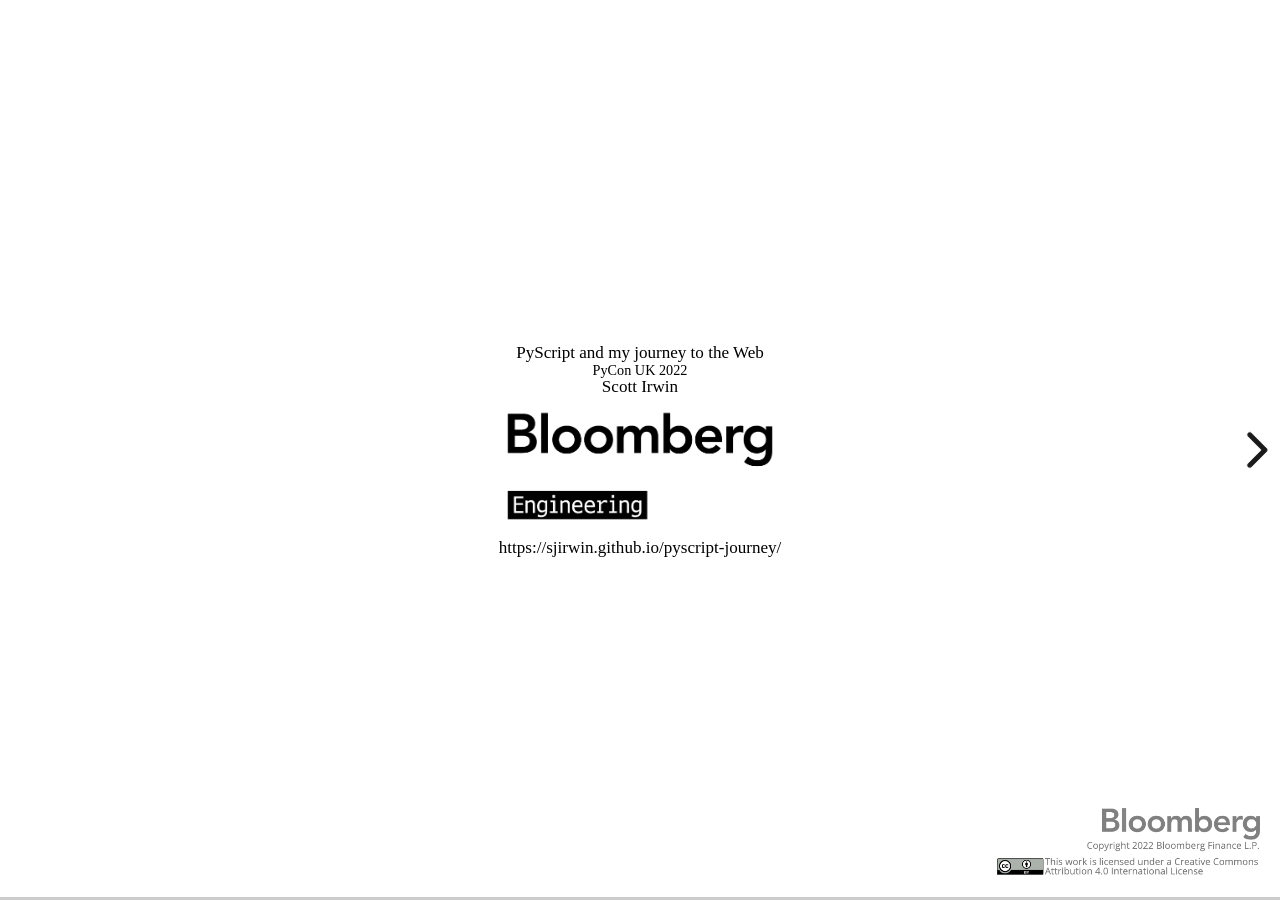
==== commit b067f9a0: "use zenburn-dark for code highlights; set reveal attributes height & width to allow longer lines" ====
--- a/index.html
+++ b/index.html
@@ -1,51 +1,56 @@
 <!doctype html>
 <html>
-	<head>
-		<meta charset="utf-8">
-		<meta name="viewport" content="width=device-width, initial-scale=1.0, maximum-scale=1.0, user-scalable=no">
 
-		<title>PyScript and my journey to the Web</title>
+<head>
+	<meta charset="utf-8">
+	<meta name="viewport" content="width=device-width, initial-scale=1.0, maximum-scale=1.0, user-scalable=no">
 
-		<link rel="stylesheet" href="dist/reset.css">
-		<link rel="stylesheet" href="dist/reveal.css">
-		<link rel="stylesheet" href="dist/theme/white-modified.css">
+	<title>PyScript and my journey to the Web</title>
 
-		<!-- Theme used for syntax highlighted code -->
-		<link rel="stylesheet" href="plugin/highlight/monokai.css">
+	<link rel="stylesheet" href="dist/reset.css">
+	<link rel="stylesheet" href="dist/reveal.css">
+	<link rel="stylesheet" href="dist/theme/white-modified.css">
 
-		<!-- re-enable footer -->>
-		<link rel="stylesheet" href="styles/bloomberg.css">
-	</head>
-	<body>
-		<div class="reveal">
-			<div class="slides">
-				<section data-markdown="slides.md"
-                	data-separator="^^\r?\n---\r?\n$"
-                 	data-separator-vertical="^\r?\n------\r?\n$"
-                 	data-separator-notes="^Note:"
-                 	data-charset="iso-8859-15"
-                 	data-transition="slide">
-        		</section>
-			</div>
+	<!-- Theme used for syntax highlighted code -->
+	<link rel="stylesheet" href="styles/zenburn-dark.css">
+
+	<!-- re-enable footer -->
+	<link rel="stylesheet" href="styles/bloomberg.css">
+</head>
+
+<body>
+	<div class="reveal">
+		<div class="slides">
+			<section data-markdown="slides.md"
+					 data-separator="^^\r?\n---\r?\n$"
+					 data-separator-vertical="^\r?\n------\r?\n$"
+					 data-separator-notes="^Note:"
+					 data-charset="iso-8859-15"
+					 data-transition="slide">
+			</section>
 		</div>
+	</div>
 
-		<script src="dist/reveal.js"></script>
-		<script src="plugin/notes/notes.js"></script>
-		<script src="plugin/markdown/markdown.js"></script>
-		<script src="plugin/highlight/highlight.js"></script>
-		<script>
-			// More info about initialization & config:
-			// - https://revealjs.com/initialization/
-			// - https://revealjs.com/config/
-			Reveal.initialize({
-				hash: true,
+	<script src="dist/reveal.js"></script>
+	<script src="plugin/notes/notes.js"></script>
+	<script src="plugin/markdown/markdown.js"></script>
+	<script src="plugin/highlight/highlight.js"></script>
+	<script>
+		// More info about initialization & config:
+		// - https://revealjs.com/initialization/
+		// - https://revealjs.com/config/
+		Reveal.initialize({
+			hash: true,
 
-				controlsLayout: 'edges',
+			controlsLayout: 'edges',
+			width: 1152,
+			height: 700,
 
-				// Learn about plugins: https://revealjs.com/plugins/
-				plugins: [ RevealMarkdown, RevealHighlight, RevealNotes ]
-			});
-		</script>
-	</body>
-	<footer><img src='images/bloomberg-copyright-with-cc-license.png'></footer>
-</html>
+			// Learn about plugins: https://revealjs.com/plugins/
+			plugins: [RevealMarkdown, RevealHighlight, RevealNotes]
+		});
+	</script>
+</body>
+<footer><img src='images/bloomberg-copyright-with-cc-license.png'></footer>
+
+</html>
